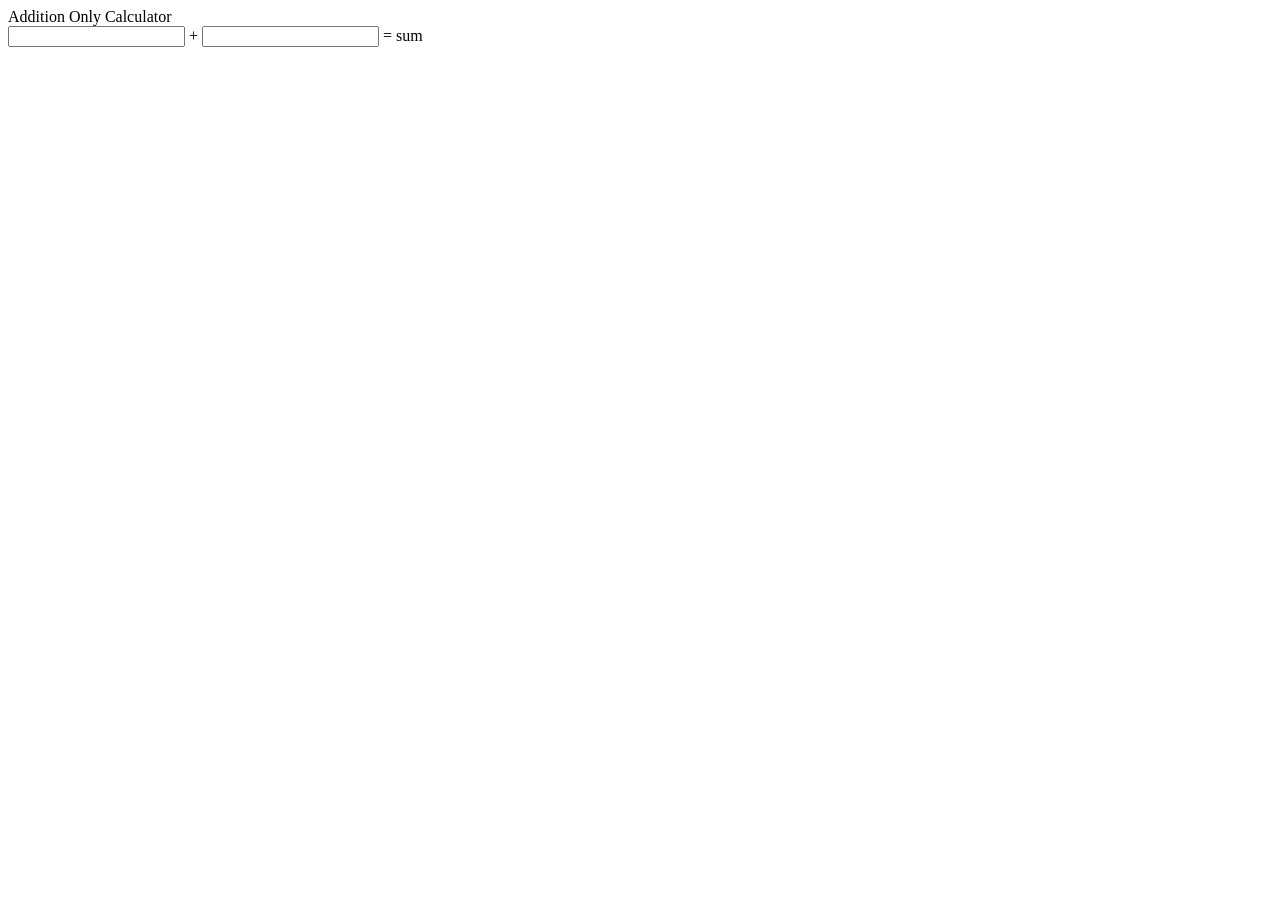
==== index.html @ 92b40b21 "adding index.html" ====
<!DOCTYPE html>
<html lang="en">
<head>
    <meta charset="UTF-8">
    <meta http-equiv="X-UA-Compatible" content="IE=edge">
    <meta name="viewport" content="width=device-width, initial-scale=1.0">
    <title>"calculator"</title>
    <link rel="stylesheet" href="styles.css" type="text/css">

</head>

<body>

    <display>   
        <div class="Title">
            Addition Only Calculator
        </div>


    </display>

<form oninput="result.value=parseInt(a.value)+parseInt(b.value)">
    <input type="number" id="a" name="input_number1" value="input_number1" /> +
    <input type="number" id="b" name="input_number2" value="input_number2" /> =
    <output name="result" for="a b">sum </output>

</form>

</body>

</html>
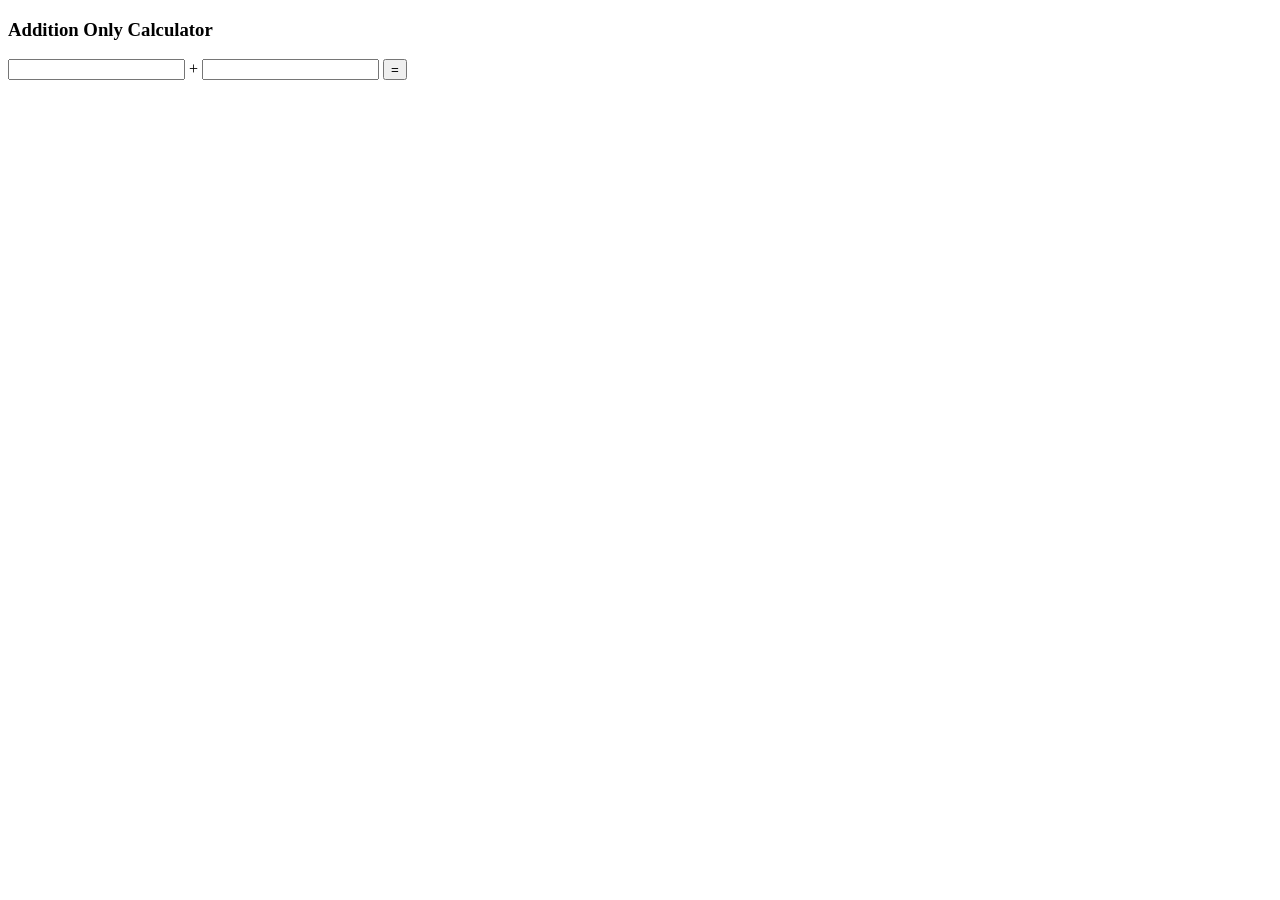
==== commit bda09a61: "adding html and JS" ====
--- a/index.html
+++ b/index.html
@@ -1,31 +1,20 @@
 <!DOCTYPE html>
 <html lang="en">
 <head>
-    <meta charset="UTF-8">
-    <meta http-equiv="X-UA-Compatible" content="IE=edge">
-    <meta name="viewport" content="width=device-width, initial-scale=1.0">
-    <title>"calculator"</title>
-    <link rel="stylesheet" href="styles.css" type="text/css">
+  <meta charset="UTF-8">
+  <meta http-equiv="X-UA-Compatible" content="IE=edge">
+  <meta name="viewport" content="width=device-width, initial-scale=1.0">
+  <title>Web Calculator Part One</title>
+  <script src="./script.js"></script>
 
 </head>
-
 <body>
-
-    <display>   
-        <div class="Title">
-            Addition Only Calculator
-        </div>
-
-
-    </display>
-
-<form oninput="result.value=parseInt(a.value)+parseInt(b.value)">
-    <input type="number" id="a" name="input_number1" value="input_number1" /> +
-    <input type="number" id="b" name="input_number2" value="input_number2" /> =
-    <output name="result" for="a b">sum </output>
-
-</form>
-
+  <h3>Addition Only Calculator</h3>
+  <form>
+    <input type="text" id="a" /> +
+    <input type="text" id="b" />
+    <input type="button" value="=" onclick="calculate()" />
+  </form>
+  <span id="answer"></span>
 </body>
-
-</html>
+</html>
